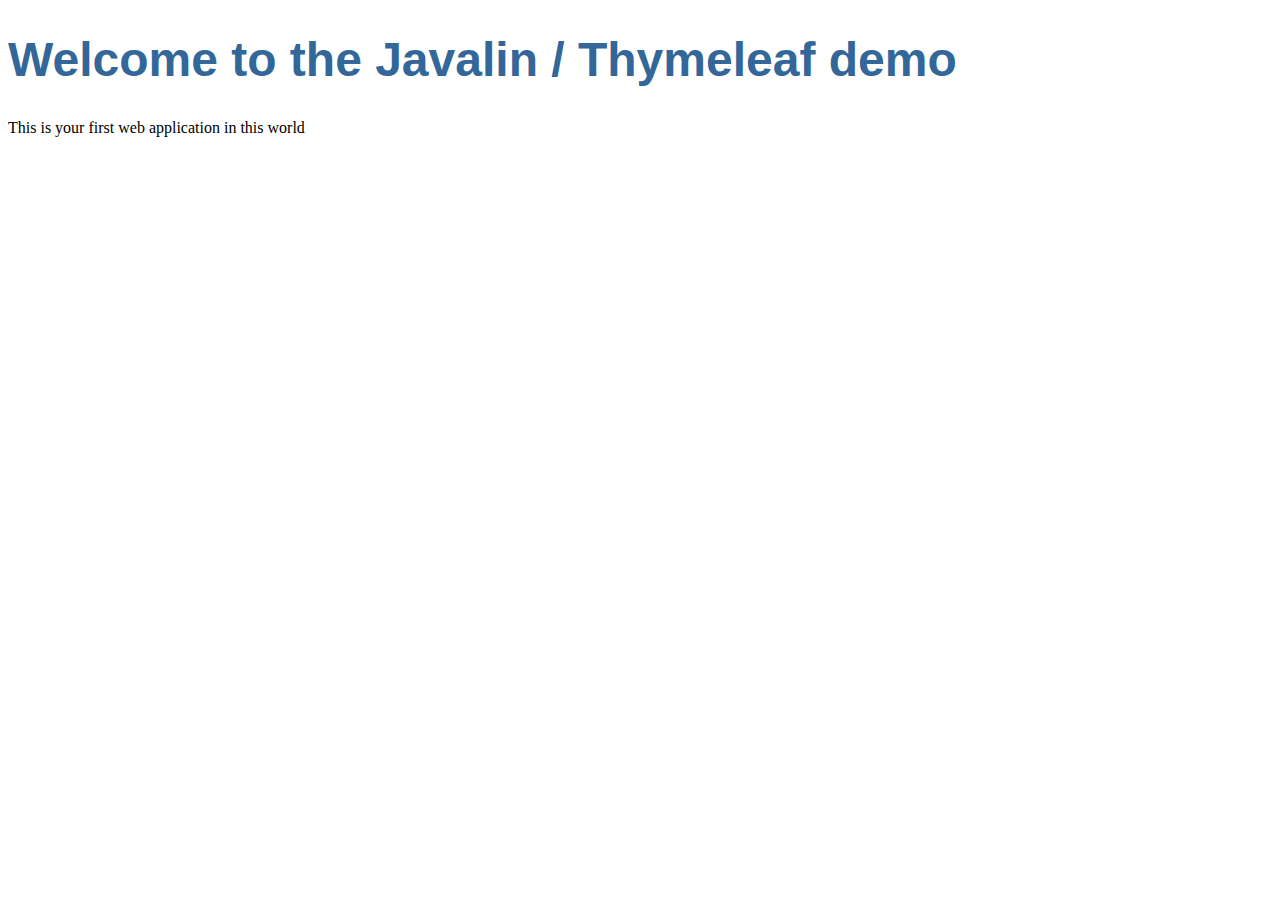
==== src/main/resources/templates/index.html @ 1232f236 "Initial commit" ====
<!DOCTYPE html>
<html xmlns="http://www.w3.org/1999/xhtml" xmlns:th="http://www.thymeleaf.org">

<title>Frontpage</title>
<meta charset="UTF-8">
<meta name="viewport" content="width=device-width, initial-scale=1.0">
<link href="../public/css/styles.css" th:href="@{/css/styles.css}" rel="stylesheet"/>
</head>

<body>

<h1>Welcome to the Javalin / Thymeleaf demo</h1>

<p>This is your first web application in this world</p>

</body>
</html>
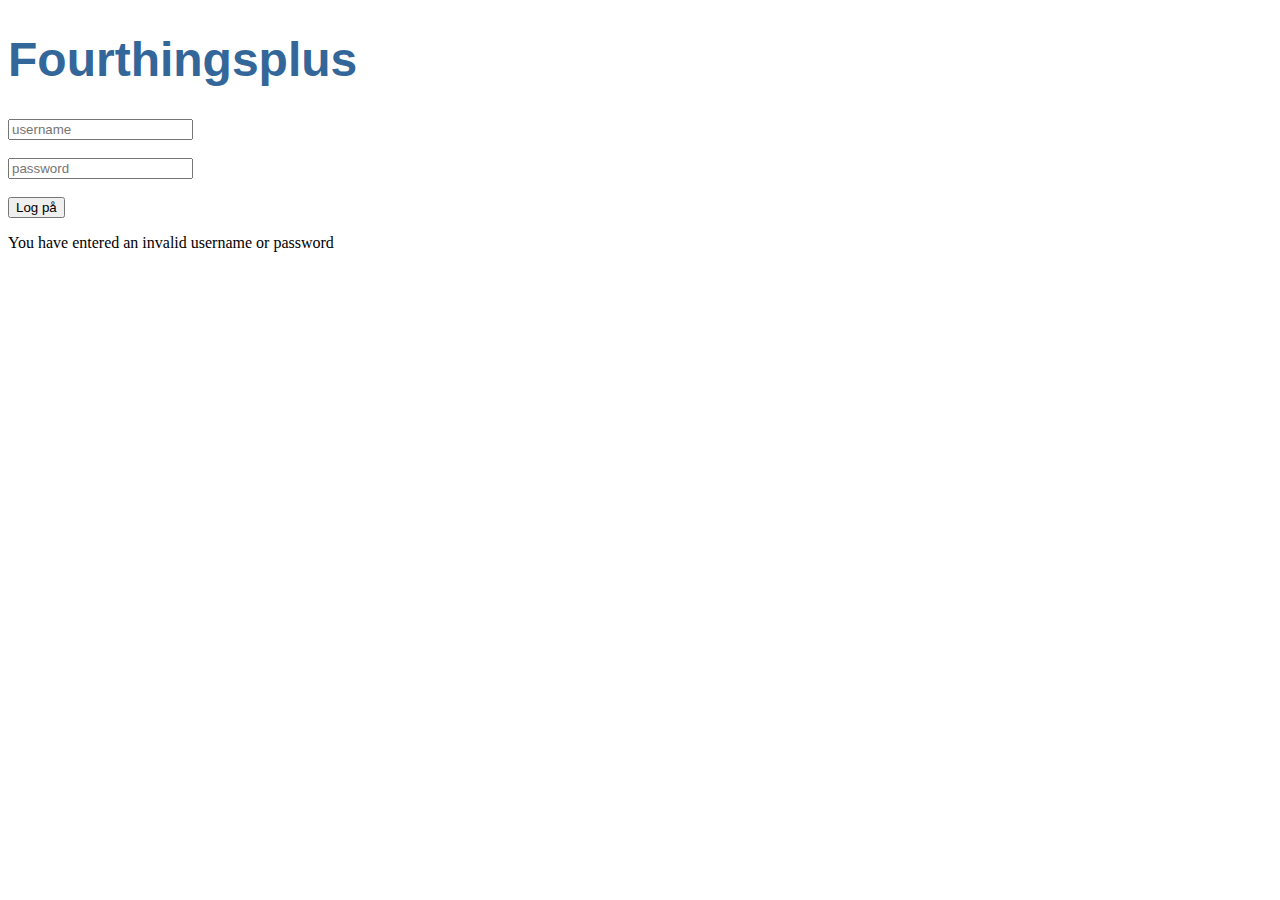
==== commit b414158b: "Added Database" ====
--- a/src/main/resources/templates/index.html
+++ b/src/main/resources/templates/index.html
@@ -1,6 +1,7 @@
 <!DOCTYPE html>
 <html xmlns="http://www.w3.org/1999/xhtml" xmlns:th="http://www.thymeleaf.org">
 
+<head>
 <title>Frontpage</title>
 <meta charset="UTF-8">
 <meta name="viewport" content="width=device-width, initial-scale=1.0">
@@ -9,10 +10,17 @@
 
 <body>
 
-<h1>Welcome to the Javalin / Thymeleaf demo</h1>
+<h1>Fourthingsplus</h1>
 
-<p>This is your first web application in this world</p>
+<form method="post">
+
+    <input type="text" name="username" placeholder="username" required/><br><br>
+    <input type="password" name="password" placeholder="password" required/><br><br>
+    <button type="submit" formaction="/login">Log på</button>
+
+    <p th:text="${#ctx.message}">You have entered an invalid username or password</p>
+
+</form>
 
 </body>
-</html>
-
+</html>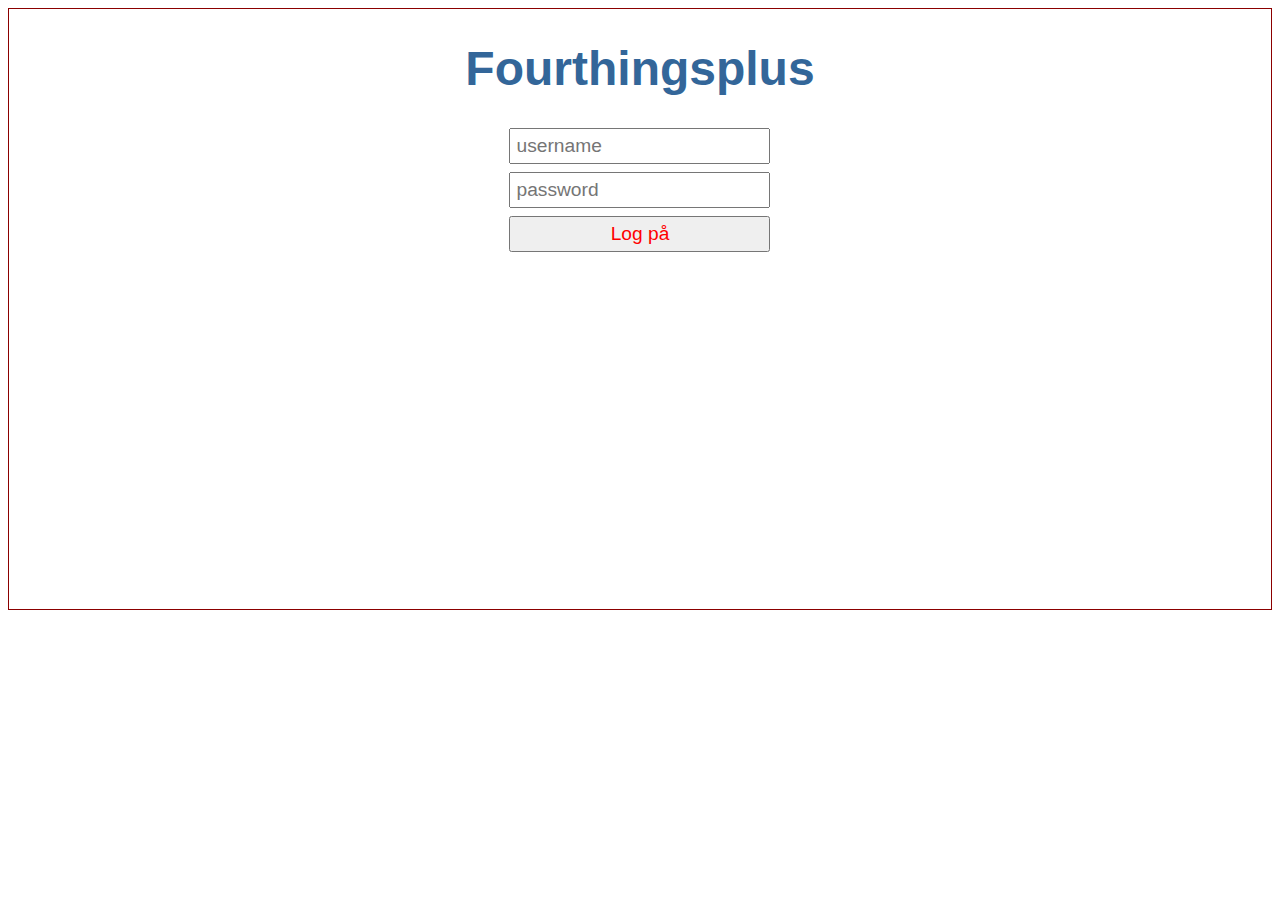
==== commit 7f00ed3b: "Added Database" ====
--- a/src/main/resources/templates/index.html
+++ b/src/main/resources/templates/index.html
@@ -2,25 +2,29 @@
 <html xmlns="http://www.w3.org/1999/xhtml" xmlns:th="http://www.thymeleaf.org">
 
 <head>
-<title>Frontpage</title>
-<meta charset="UTF-8">
-<meta name="viewport" content="width=device-width, initial-scale=1.0">
-<link href="../public/css/styles.css" th:href="@{/css/styles.css}" rel="stylesheet"/>
+    <title>Frontpage</title>
+    <meta charset="UTF-8">
+    <meta name="viewport" content="width=device-width, initial-scale=1.0">
+    <link href="../public/css/styles.css" th:href="@{/css/styles.css}" rel="stylesheet"/>
 </head>
 
 <body>
+<div id="page-container">
 
-<h1>Fourthingsplus</h1>
+    <div id="page-content">
+        <h1>Fourthingsplus</h1>
 
-<form method="post">
+        <div class="centered-form">
+            <form method="post">
 
-    <input type="text" name="username" placeholder="username" required/><br><br>
-    <input type="password" name="password" placeholder="password" required/><br><br>
-    <button type="submit" formaction="/login">Log på</button>
+                <input type="text" name="username" placeholder="username" required/>
+                <input type="password" name="password" placeholder="password" required/>
+                <button class="errormessage" type="submit" formaction="/login">Log på</button>
 
-    <p th:text="${#ctx.message}">You have entered an invalid username or password</p>
-
-</form>
-
+                <p th:text="${#ctx.message}"></p>
+            </form>
+        </div>
+    </div>
+</div>
 </body>
 </html>